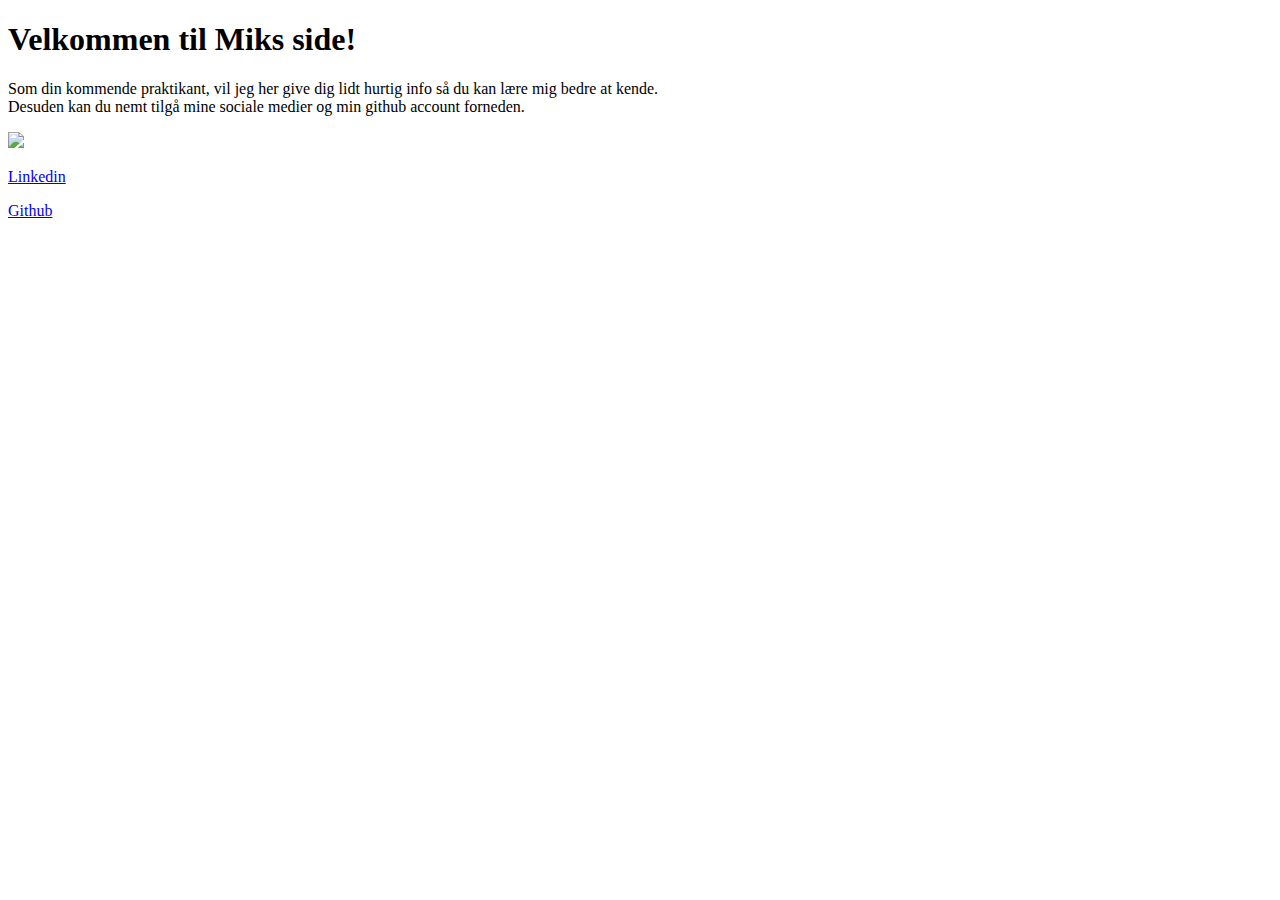
==== index.html @ 069a59b0 "Update index.html" ====
<!DOCTYPE html>
<html>
    <h1>
        Velkommen til Miks side!
    </h1>
    <p>
    Som din kommende praktikant, vil jeg her give dig lidt hurtig info så du kan lære mig bedre at kende.<br>
    Desuden kan du nemt tilgå mine sociale medier og min github account forneden.
    </p>
    <img src="https://scontent-cph2-1.xx.fbcdn.net/v/t1.0-9/1467478_184060691799751_638663546_n.jpg?_nc_cat=104&_nc_sid=210fed&_nc_ohc=W_XLkv9xSOcAX_ELEW6&_nc_ht=scontent-cph2-1.xx&oh=73d1af231fa0dfb24dcb7b100edaf889&oe=5F875F8F"
     style="width:auto; height:auto;">
     <p><a href="https://www.linkedin.com/in/mik-pedersen-b79b56192/">Linkedin</a></p>
     <p><a href="https://github.com/MikPedersen">Github</a></p>
     
</html>
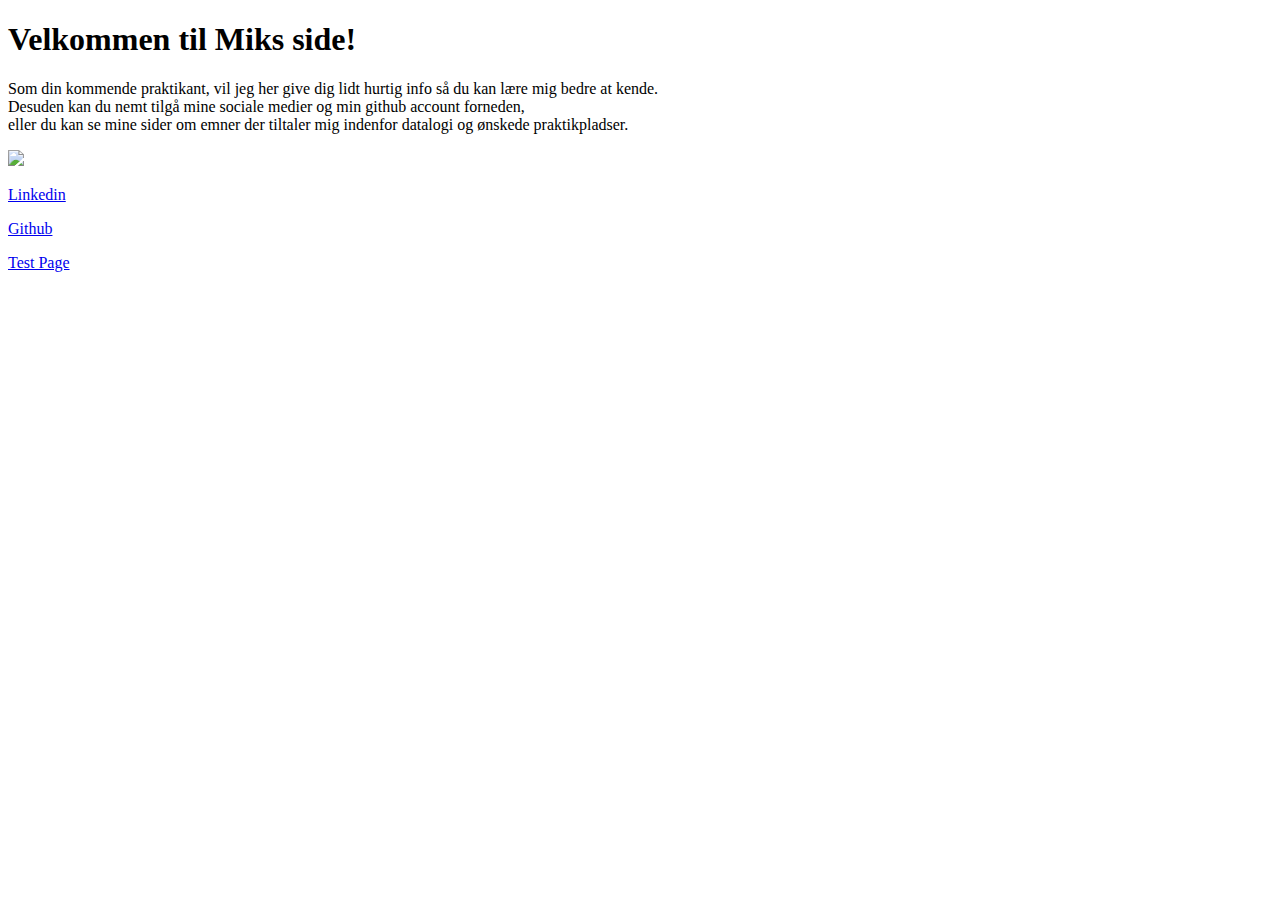
==== commit ec999ae6: "Update index.html" ====
--- a/index.html
+++ b/index.html
@@ -5,11 +5,12 @@
     </h1>
     <p>
     Som din kommende praktikant, vil jeg her give dig lidt hurtig info så du kan lære mig bedre at kende.<br>
-    Desuden kan du nemt tilgå mine sociale medier og min github account forneden.
+    Desuden kan du nemt tilgå mine sociale medier og min github account forneden,<br>
+    eller du kan se mine sider om emner der tiltaler mig indenfor datalogi og ønskede praktikpladser.
     </p>
     <img src="https://scontent-cph2-1.xx.fbcdn.net/v/t1.0-9/1467478_184060691799751_638663546_n.jpg?_nc_cat=104&_nc_sid=210fed&_nc_ohc=W_XLkv9xSOcAX_ELEW6&_nc_ht=scontent-cph2-1.xx&oh=73d1af231fa0dfb24dcb7b100edaf889&oe=5F875F8F"
      style="width:auto; height:auto;">
      <p><a href="https://www.linkedin.com/in/mik-pedersen-b79b56192/">Linkedin</a></p>
      <p><a href="https://github.com/MikPedersen">Github</a></p>
-     
+     <a href="emner.html">Test Page</a>
 </html>
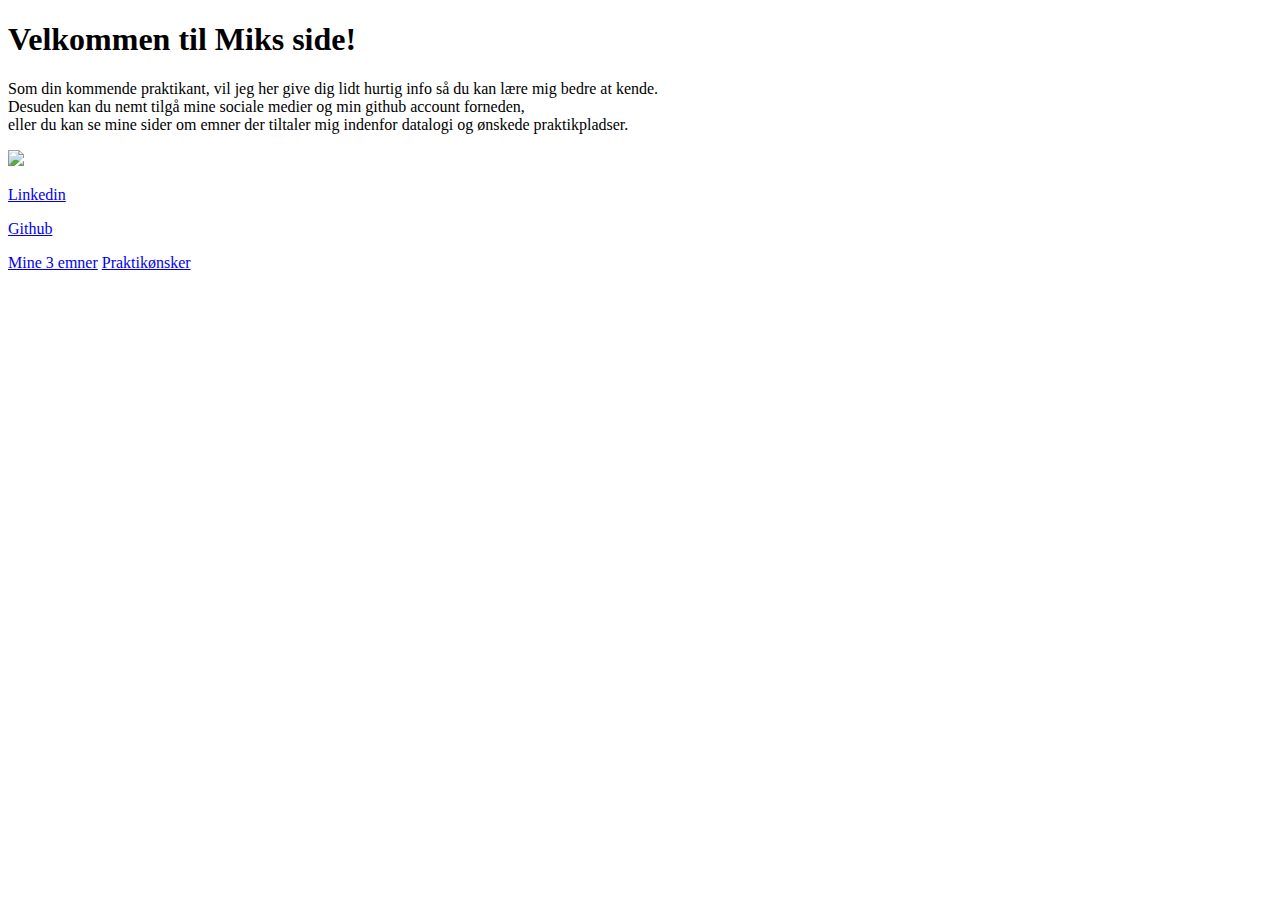
==== commit 7f56b10d: "Update index.html" ====
--- a/index.html
+++ b/index.html
@@ -12,5 +12,6 @@
      style="width:auto; height:auto;">
      <p><a href="https://www.linkedin.com/in/mik-pedersen-b79b56192/">Linkedin</a></p>
      <p><a href="https://github.com/MikPedersen">Github</a></p>
-     <a href="emner.html">Test Page</a>
+     <a href="emner.html">Mine 3 emner</a>
+    <a href="praktikvirksomheder.html">Praktikønsker</a>
 </html>
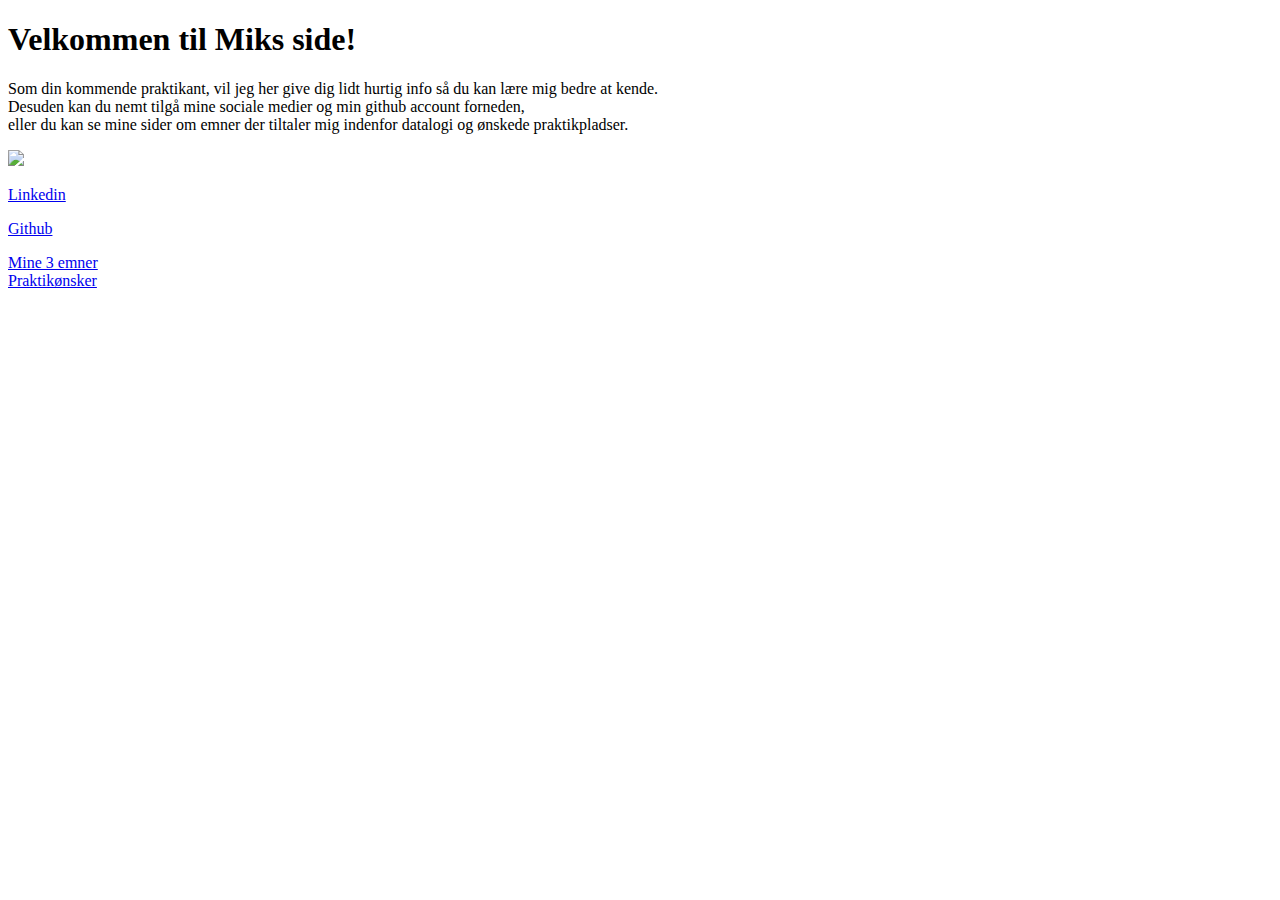
==== commit 1dd3f717: "Update index.html" ====
--- a/index.html
+++ b/index.html
@@ -12,6 +12,6 @@
      style="width:auto; height:auto;">
      <p><a href="https://www.linkedin.com/in/mik-pedersen-b79b56192/">Linkedin</a></p>
      <p><a href="https://github.com/MikPedersen">Github</a></p>
-     <a href="emner.html">Mine 3 emner</a>
+     <a href="emner.html">Mine 3 emner</a><br>
     <a href="praktikvirksomheder.html">Praktikønsker</a>
 </html>
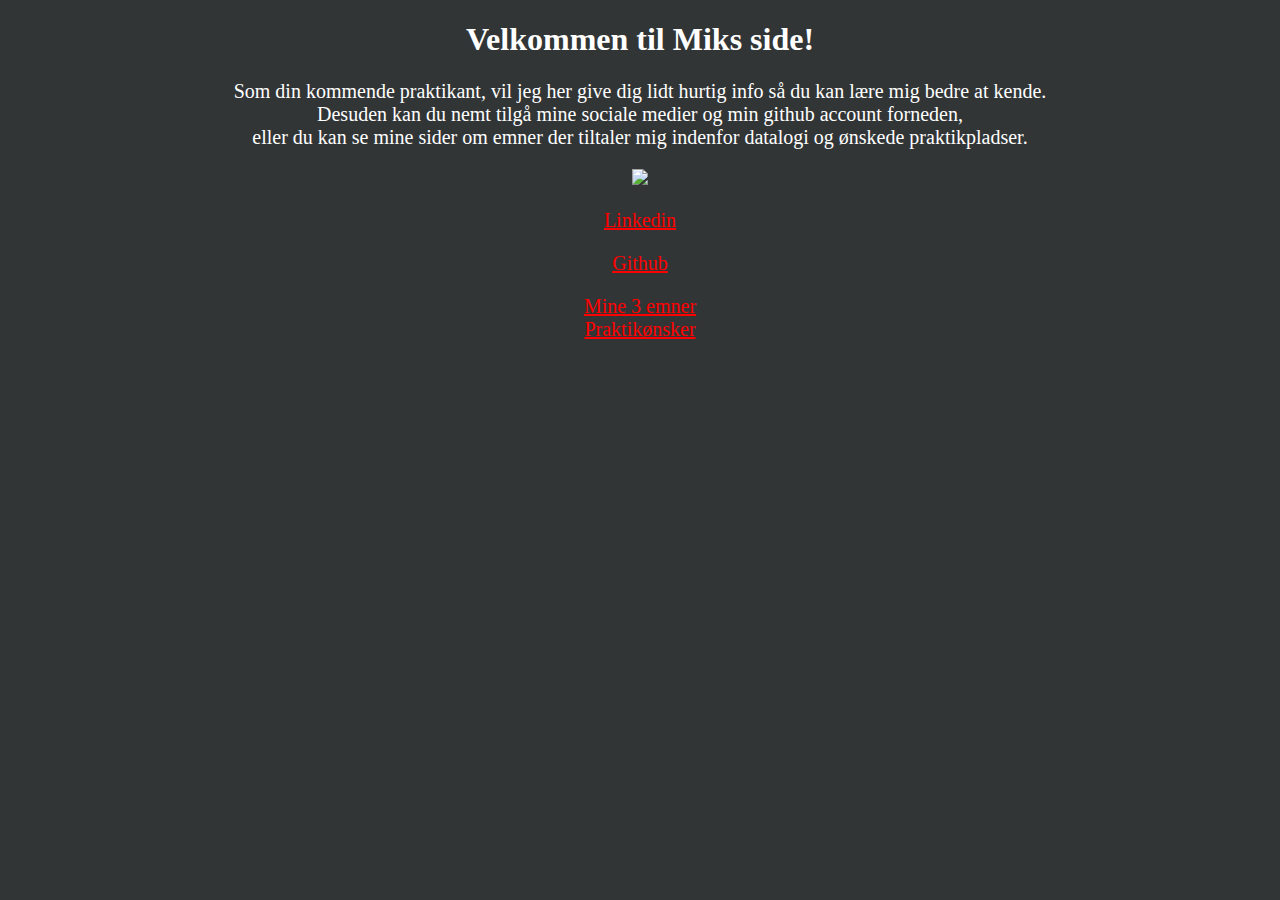
==== commit b5bf5584: "Opdateret styles.css" ====
--- a/index.html
+++ b/index.html
@@ -1,5 +1,13 @@
 <!DOCTYPE html>
-<html>
+<html lang="en">
+<head>
+
+    <link rel="stylesheet" href="styles.css">
+    <meta charset="UTF-8">
+    <meta name="viewport" content="width=device-width, initial-scale=1.0">
+    <title>Document</title>
+</head>
+<body>
     <h1>
         Velkommen til Miks side!
     </h1>
@@ -14,4 +22,5 @@
      <p><a href="https://github.com/MikPedersen">Github</a></p>
      <a href="emner.html">Mine 3 emner</a><br>
     <a href="praktikvirksomheder.html">Praktikønsker</a>
-</html>
+</body>
+</html>--- a/styles.css
+++ b/styles.css
@@ -0,0 +1,37 @@
+body {
+    background-color: rgb(50, 53, 54);
+    text-align: center;
+  }
+  h1 {
+    color: white;
+    
+  }
+  
+  p {
+      color: white;
+    font-family: verdana;
+    font-size: 20px;
+  }
+  /* unvisited link */
+a:link {
+    color: red;
+    font-family: verdana;
+    font-size: 20px;
+  }
+  
+  /* visited link */
+  a:visited {
+    color: rgb(247, 53, 166);
+    font-family: verdana;
+    font-size: 20px;
+  }
+  
+  /* mouse over link */
+  a:hover {
+    color: hotpink;
+  }
+  
+  /* selected link */
+  a:active {
+    color: blue;
+  }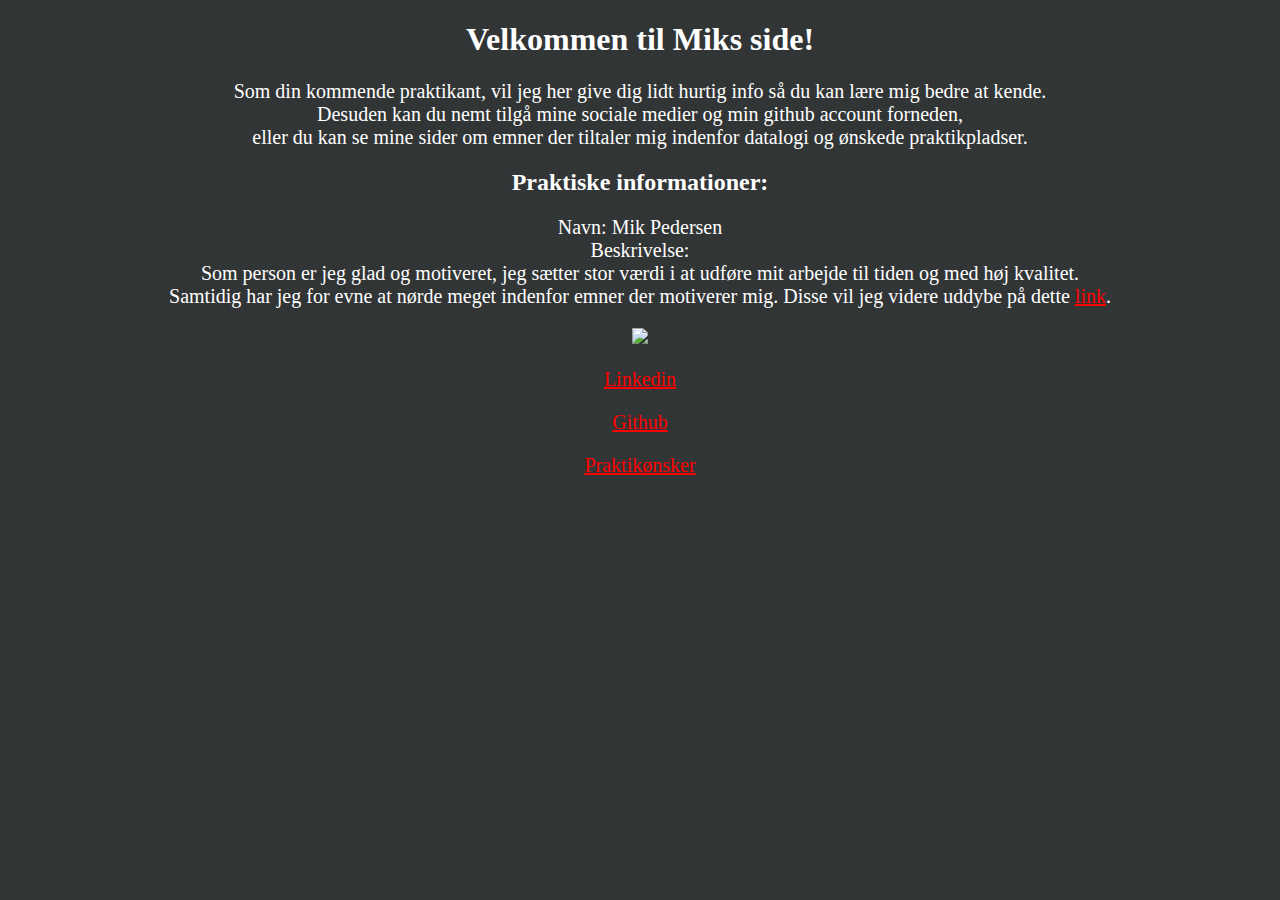
==== commit b470ac48: "Videre arbejde" ====
--- a/index.html
+++ b/index.html
@@ -16,11 +16,19 @@
     Desuden kan du nemt tilgå mine sociale medier og min github account forneden,<br>
     eller du kan se mine sider om emner der tiltaler mig indenfor datalogi og ønskede praktikpladser.
     </p>
+    <h2>Praktiske informationer:<br></h2>
+    <p>
+    Navn: Mik Pedersen<br>
+    Beskrivelse: <br>
+    Som person er jeg glad og motiveret, jeg sætter stor værdi i at udføre mit arbejde til tiden og med høj kvalitet.<br>
+    Samtidig har jeg for evne at nørde meget indenfor emner der motiverer mig. Disse vil jeg videre uddybe på dette <a href="emner.html">link</a>.<br>
+    
+    </p>
     <img src="https://scontent-cph2-1.xx.fbcdn.net/v/t1.0-9/1467478_184060691799751_638663546_n.jpg?_nc_cat=104&_nc_sid=210fed&_nc_ohc=W_XLkv9xSOcAX_ELEW6&_nc_ht=scontent-cph2-1.xx&oh=73d1af231fa0dfb24dcb7b100edaf889&oe=5F875F8F"
      style="width:auto; height:auto;">
      <p><a href="https://www.linkedin.com/in/mik-pedersen-b79b56192/">Linkedin</a></p>
      <p><a href="https://github.com/MikPedersen">Github</a></p>
-     <a href="emner.html">Mine 3 emner</a><br>
+     
     <a href="praktikvirksomheder.html">Praktikønsker</a>
 </body>
 </html>--- a/styles.css
+++ b/styles.css
@@ -1,28 +1,26 @@
 body {
     background-color: rgb(50, 53, 54);
     text-align: center;
+    font-family: verdana;
   }
-  h1 {
+  h1, h2 {
     color: white;
-    
+
   }
   
   p {
       color: white;
-    font-family: verdana;
-    font-size: 20px;
+      font-size: 20px;
   }
   /* unvisited link */
 a:link {
     color: red;
-    font-family: verdana;
     font-size: 20px;
   }
   
   /* visited link */
   a:visited {
     color: rgb(247, 53, 166);
-    font-family: verdana;
     font-size: 20px;
   }
   
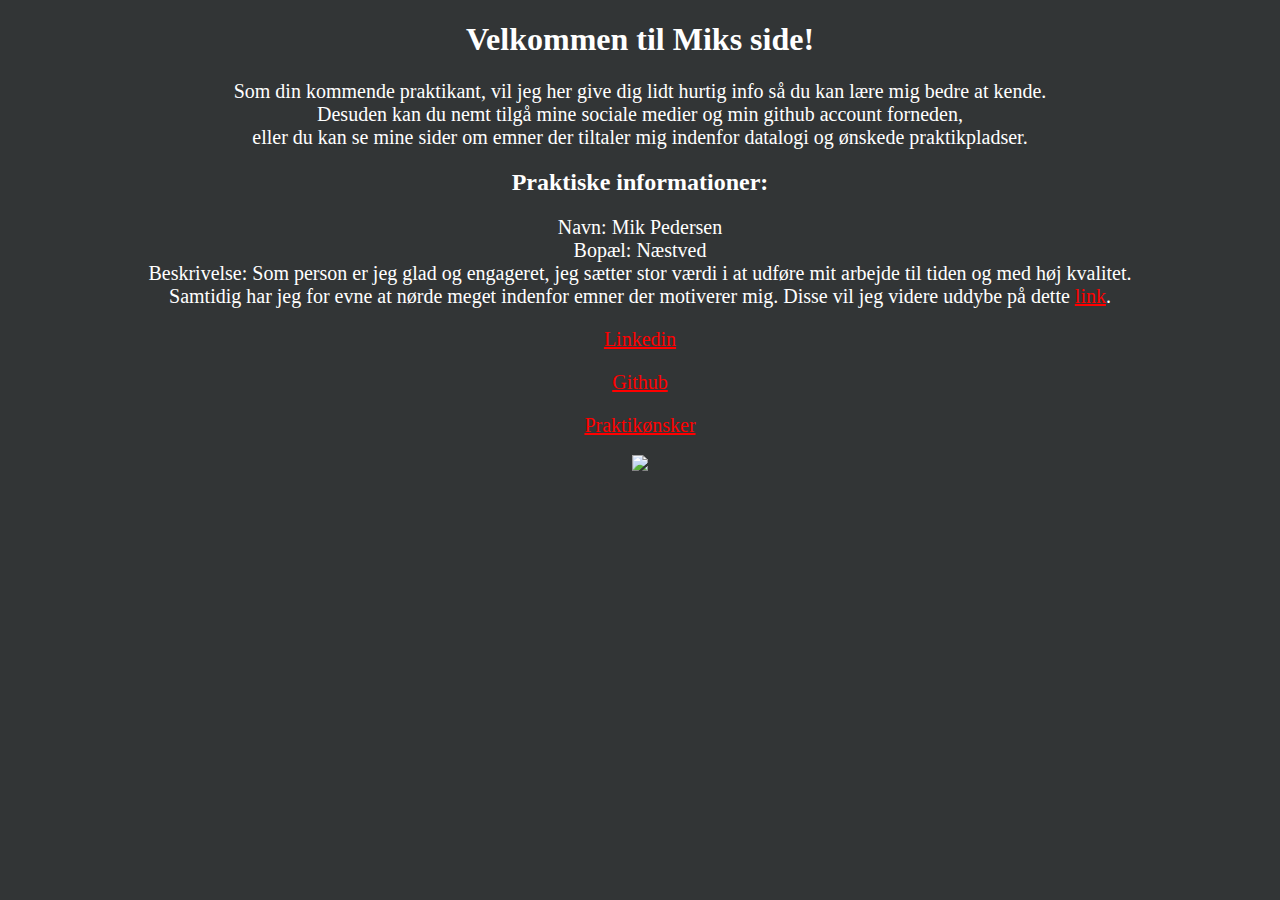
==== commit ddbdb06f: "Videre beskrivelse tilføjet til emner og index" ====
--- a/index.html
+++ b/index.html
@@ -19,16 +19,19 @@
     <h2>Praktiske informationer:<br></h2>
     <p>
     Navn: Mik Pedersen<br>
-    Beskrivelse: <br>
-    Som person er jeg glad og motiveret, jeg sætter stor værdi i at udføre mit arbejde til tiden og med høj kvalitet.<br>
+    Bopæl: Næstved <br>
+    Beskrivelse: 
+    Som person er jeg glad og engageret, jeg sætter stor værdi i at udføre mit arbejde til tiden og med høj kvalitet.<br>
     Samtidig har jeg for evne at nørde meget indenfor emner der motiverer mig. Disse vil jeg videre uddybe på dette <a href="emner.html">link</a>.<br>
     
     </p>
-    <img src="https://scontent-cph2-1.xx.fbcdn.net/v/t1.0-9/1467478_184060691799751_638663546_n.jpg?_nc_cat=104&_nc_sid=210fed&_nc_ohc=W_XLkv9xSOcAX_ELEW6&_nc_ht=scontent-cph2-1.xx&oh=73d1af231fa0dfb24dcb7b100edaf889&oe=5F875F8F"
-     style="width:auto; height:auto;">
+    
      <p><a href="https://www.linkedin.com/in/mik-pedersen-b79b56192/">Linkedin</a></p>
      <p><a href="https://github.com/MikPedersen">Github</a></p>
      
-    <a href="praktikvirksomheder.html">Praktikønsker</a>
+    <a href="praktikvirksomheder.html">Praktikønsker</a><br><br>
+
+    <img src="https://scontent-cph2-1.xx.fbcdn.net/v/t1.0-9/1467478_184060691799751_638663546_n.jpg?_nc_cat=104&_nc_sid=210fed&_nc_ohc=W_XLkv9xSOcAX_ELEW6&_nc_ht=scontent-cph2-1.xx&oh=73d1af231fa0dfb24dcb7b100edaf889&oe=5F875F8F"
+     style="width:auto; height:auto;">
 </body>
 </html>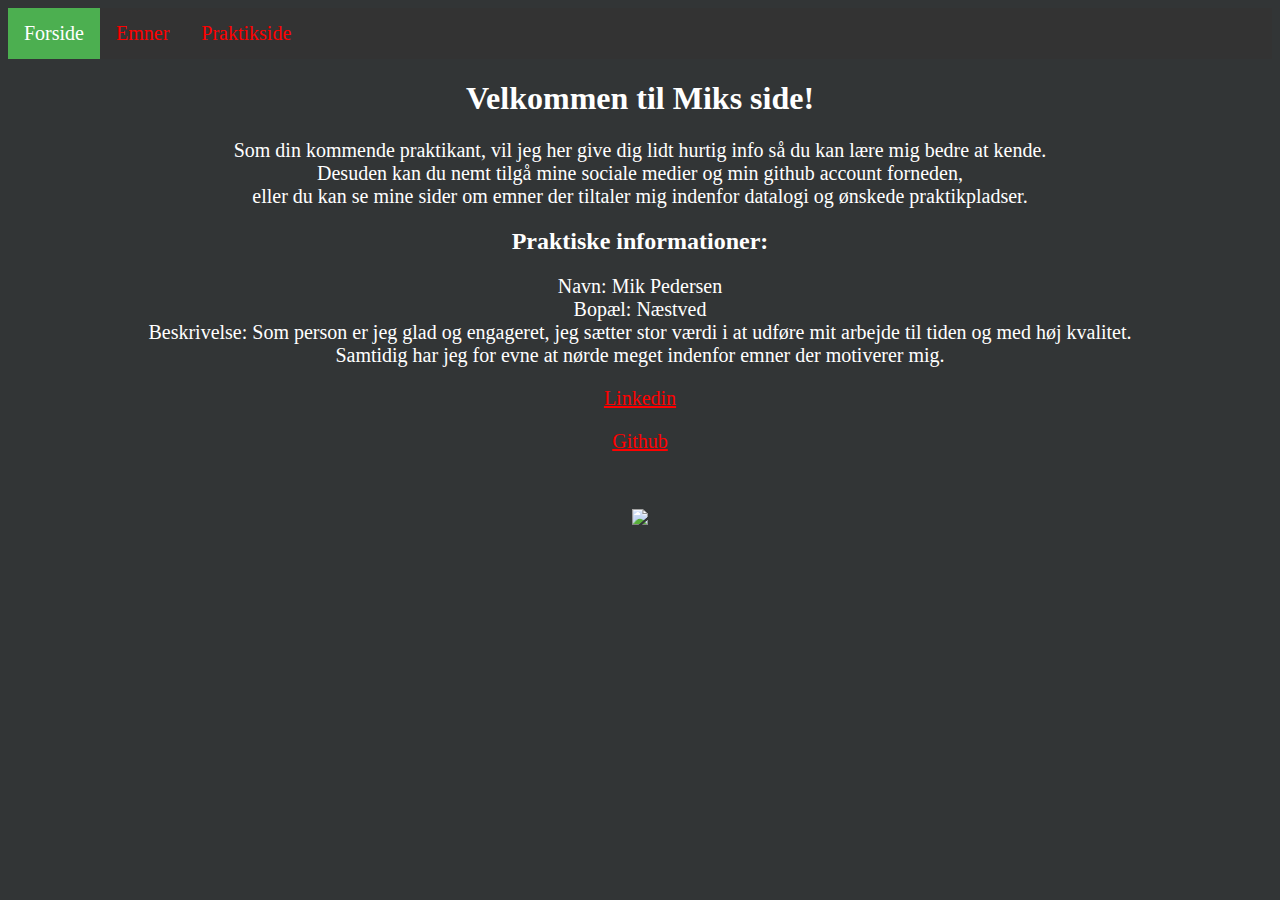
==== commit 647e3dc6: "Implementeret nav bar" ====
--- a/index.html
+++ b/index.html
@@ -8,6 +8,11 @@
     <title>Document</title>
 </head>
 <body>
+    <div class="topnav">
+        <a class="active" href="#home">Forside</a>
+        <a href="emner.html">Emner</a>
+        <a href="praktikvirksomheder.html">Praktikside</a>
+      </div>
     <h1>
         Velkommen til Miks side!
     </h1>
@@ -22,14 +27,13 @@
     Bopæl: Næstved <br>
     Beskrivelse: 
     Som person er jeg glad og engageret, jeg sætter stor værdi i at udføre mit arbejde til tiden og med høj kvalitet.<br>
-    Samtidig har jeg for evne at nørde meget indenfor emner der motiverer mig. Disse vil jeg videre uddybe på dette <a href="emner.html">link</a>.<br>
+    Samtidig har jeg for evne at nørde meget indenfor emner der motiverer mig.<br>
     
     </p>
     
      <p><a href="https://www.linkedin.com/in/mik-pedersen-b79b56192/">Linkedin</a></p>
      <p><a href="https://github.com/MikPedersen">Github</a></p>
-     
-    <a href="praktikvirksomheder.html">Praktikønsker</a><br><br>
+     <br><br>
 
     <img src="https://scontent-cph2-1.xx.fbcdn.net/v/t1.0-9/1467478_184060691799751_638663546_n.jpg?_nc_cat=104&_nc_sid=210fed&_nc_ohc=W_XLkv9xSOcAX_ELEW6&_nc_ht=scontent-cph2-1.xx&oh=73d1af231fa0dfb24dcb7b100edaf889&oe=5F875F8F"
      style="width:auto; height:auto;">
--- a/styles.css
+++ b/styles.css
@@ -7,7 +7,33 @@
     color: white;
 
   }
-  
+/* Add a black background color to the top navigation */
+.topnav {
+  background-color: #333;
+  overflow: hidden;
+}
+
+/* Style the links inside the navigation bar */
+.topnav a {
+  float: left;
+  color: #f2f2f2;
+  text-align: center;
+  padding: 14px 16px;
+  text-decoration: none;
+  font-size: 17px;
+}
+
+/* Change the color of links on hover */
+.topnav a:hover {
+  background-color: #ddd;
+  color: black;
+}
+
+/* Add a color to the active/current link */
+.topnav a.active {
+  background-color: #4CAF50;
+  color: white;
+}
   p {
       color: white;
       font-size: 20px;
